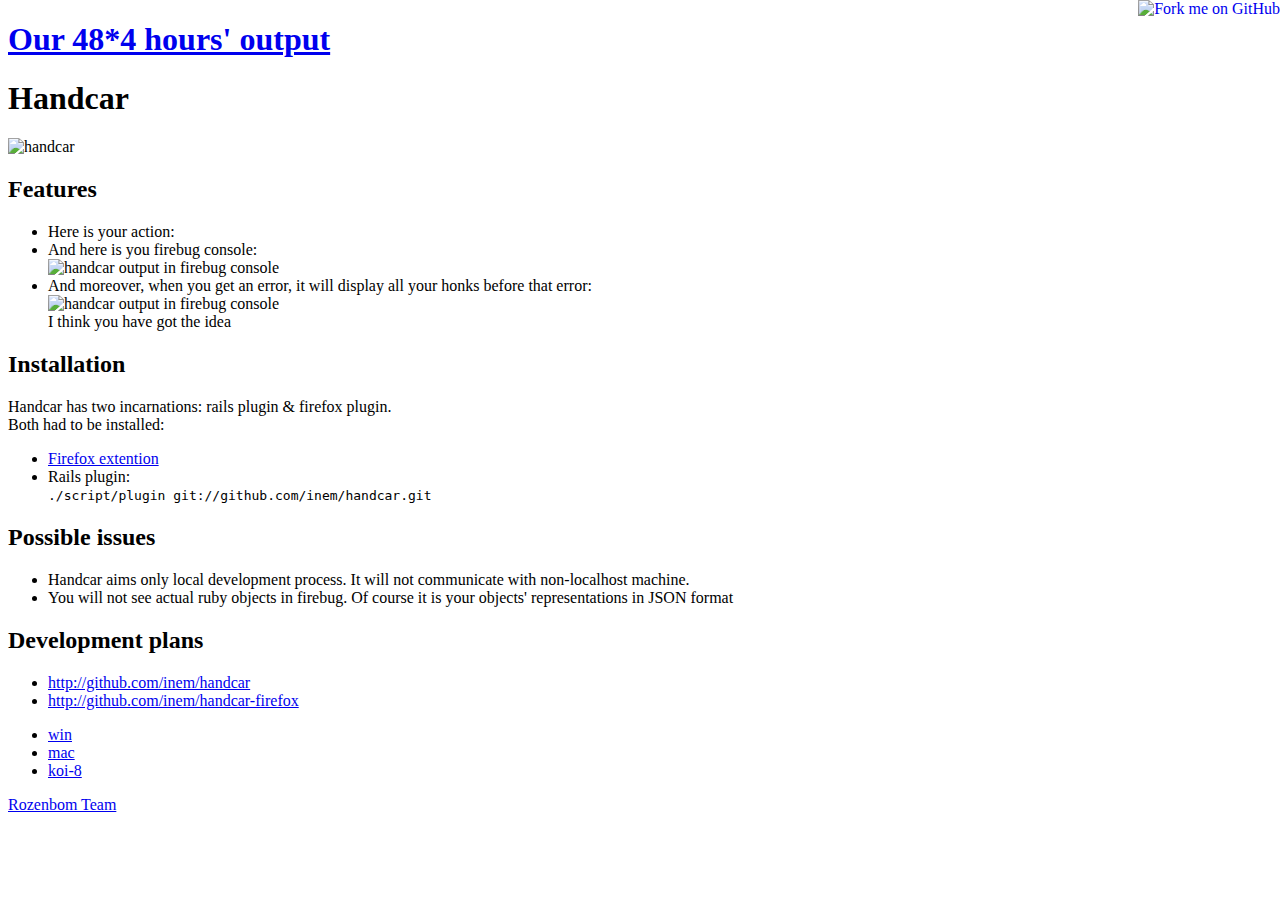
==== handcar.html @ 518a5fc1 "fixing links" ====
<!DOCTYPE html PUBLIC "-//W3C//DTD XHTML 1.0 Strict//EN" "http://www.w3.org/TR/xhtml1/DTD/xhtml1-strict.dtd">
<head>
<title></title>
<script type="text/javascript" src="/javascripts/jquery.js"></script>
<script type="text/javascript" src="/javascripts/application.js"></script>
<link rel="stylesheet" href="/stylesheets/application.css" type="text/css" />
</head>
<body>
<div id='wrap'>
<div id='header'>
<div id='content'>
<h1><a href="/">Our 48*4 hours' output</a></h1>
<h1>Handcar</h1>
<div class='img'>
<img alt='handcar' src='/images/handcar.png' />
</div>
<h2>Features</h2>
<ul>
<li>
Here is your action:
<script src='http://gist.github.com/173443.js'></script>
</li>
<li>
And here is you firebug console:<br/>
<img alt='handcar output in firebug console' src='/images/handcar-full.png' />
</li>
<li>
And moreover, when you get an error, it will display all your honks before that error:<br/>
<img alt='handcar output in firebug console' src='/images/handcar-error.png' />
<br/>
I think you have got the idea
</li>
</ul>
<h2>Installation</h2>
<p>
Handcar has two incarnations: rails plugin & firefox plugin.<br/>
Both had to be installed:
</p>
<ul>
<li>
<a href="/plugins/handcar.xpi">Firefox extention</a>
</li>
<li>
Rails plugin:<br/>
<code>./script/plugin git://github.com/inem/handcar.git</code>
</li>
</ul>
<h2>Possible issues</h2>
<ul>
<li>
Handcar aims only local development process. It will not communicate with non-localhost machine.<br/>
</li>
<li>
You will not see actual ruby objects in firebug. Of course it is your objects' representations in JSON format
</li>
</ul>
<h2>Development plans</h2>
<ul>
<li>
<a href="http://github.com/inem/handcar">http://github.com/inem/handcar</a>
</li>
<li>
<a href="http://github.com/inem/handcar-firefox">http://github.com/inem/handcar-firefox</a>
</li>
</ul>
<a href="http://github.com/inem/handcar"><img alt="Fork me on GitHub" src="http://s3.amazonaws.com/github/ribbons/forkme_right_gray_6d6d6d.png" style="border: 0pt none ; position: absolute; top: 0pt; right: 0pt;"/></a>

</div>
</div>
<div id='navcontainer'>
<ul id='navlist'>
<li>
<a href='#'>win</a>
</li>
<li>
<a href='#'>mac</a>
</li>
<li>
<a href='#'>koi-8</a>
</li>
<li id='kidding' style='display:none'>
just kidding :)
</li>
</ul>
</div>
<div id='footer'>
<a href="/team.html">Rozenbom Team</a>
</div>
</div>
<script type='text/javascript'>
  //<![CDATA[
    j(document).ready(function(){
      j('#navlist a').click(function(){
        j('#kidding').show().fadeOut(4000);
        return false;
      });
    })
  //]]>
</script>
</body>
<script type="text/javascript">
var gaJsHost = (("https:" == document.location.protocol) ? "https://ssl." : "http://www.");
document.write(unescape("%3Cscript src='" + gaJsHost + "google-analytics.com/ga.js' type='text/javascript'%3E%3C/script%3E"));
</script>
<script type="text/javascript">
try {
var pageTracker = _gat._getTracker("UA-103317-6");
pageTracker._trackPageview();
} catch(err) {}</script>
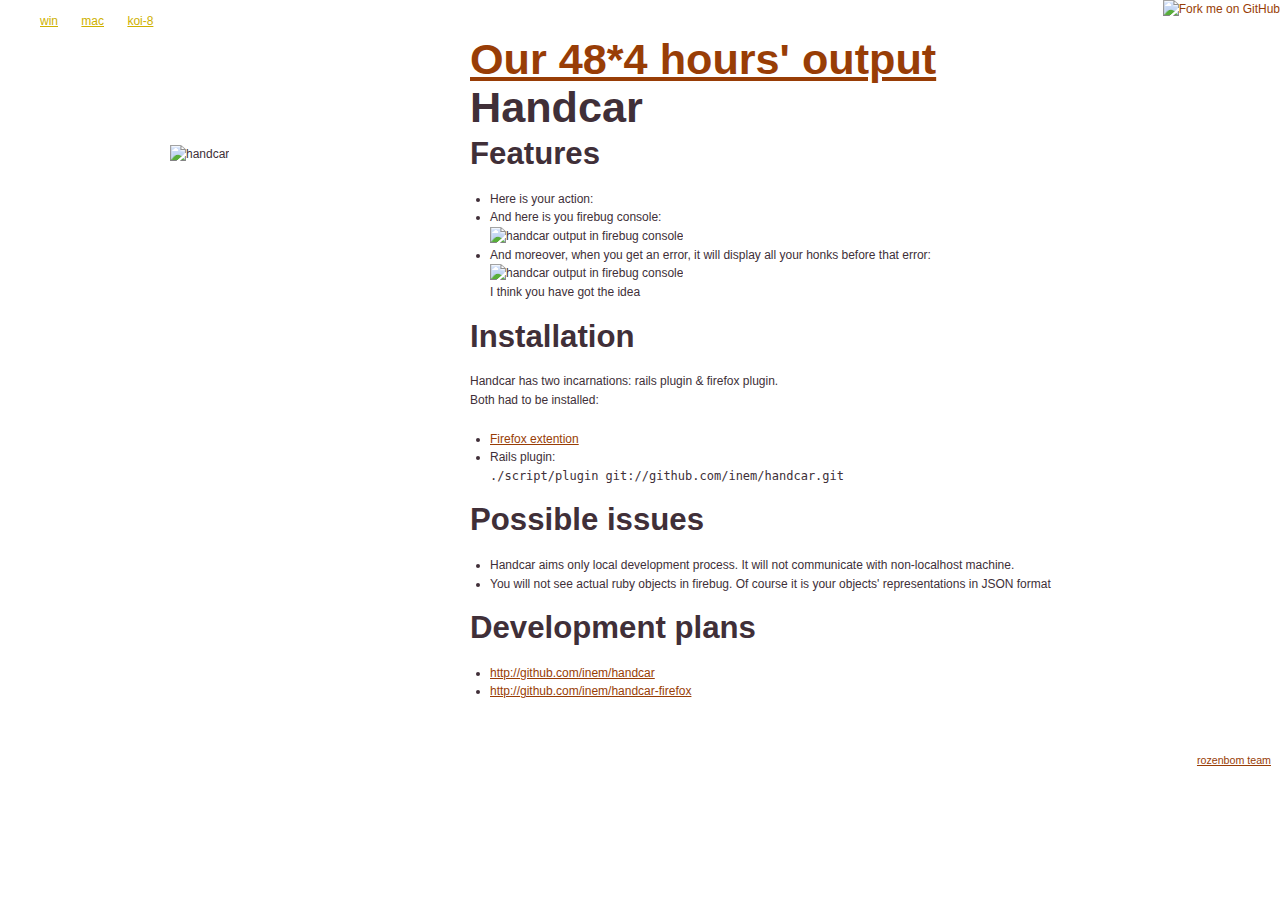
==== commit a3654c0c: "titles & descriptions" ====
--- a/handcar.html
+++ b/handcar.html
@@ -1,8 +1,10 @@
 <!DOCTYPE html PUBLIC "-//W3C//DTD XHTML 1.0 Strict//EN" "http://www.w3.org/TR/xhtml1/DTD/xhtml1-strict.dtd">
 <head>
-<title></title>
+<title>Handcar - Server-side console.log() for your Rails application</title>
 <script type="text/javascript" src="/javascripts/jquery.js"></script>
 <script type="text/javascript" src="/javascripts/application.js"></script>
+<script type="text/javascript" src="http://use.typekit.com/gph4gke.js"></script>
+<script type="text/javascript">try{Typekit.load();}catch(e){}</script>
 <link rel="stylesheet" href="/stylesheets/application.css" type="text/css" />
 </head>
 <body>
--- a/stylesheets/application.css
+++ b/stylesheets/application.css
@@ -0,0 +1,112 @@
+body {
+  background: white;
+  margin: 0;
+  font: 9pt/14pt 'Lucida Grande', Verdana, Helvetica, sans-serif; }
+
+a {
+  color: #983D06;
+  text-decoration: underline; }
+  a:hover {
+    color: #983D06; }
+  a:visited {
+    color: #CEB100; }
+    a:visited:hover {
+      color: #983D06; }
+  a img {
+    border: 0; }
+
+#header {
+  width: 960px;
+  margin-left: auto;
+  margin-right: auto;
+  text-align: center;
+  border: 0;
+  padding: 0; }
+
+h1 {
+/*  font-family: Georgia;*/
+  font-size: 3.6em;
+/*  font-style: italic; */
+  }
+
+h2 {
+/*  font-family: Georgia;*/
+  font-size: 2.6em;
+/*  font-style: italic; */
+  }
+
+h3 {
+/*  font-family: Georgia;*/
+  font-size: 1.3em;
+/*  font-style: italic; */
+  }
+
+h4 {
+/*  font-family: Georgia;*/
+  font-size: 1em;
+/*  font-style: italic; */
+  }
+
+.img {
+  float: left;
+  height: 0px; }
+  .img img {
+    position: relative;
+    right: 300px; }
+
+#wrap {
+  width: 100%;
+  margin-left: auto;
+  margin-right: auto; }
+
+#container {
+  margin-right: 25%; }
+
+#content {
+  background: transparent;
+  width: 629px;
+  margin-top: 0;
+  padding: 21px;
+  color: #402F38;
+  text-align: left;
+  float: right; }
+  #content ul {
+    padding: 0;
+    margin: 20px; }
+    #content ul li {
+      padding: 0;
+      margin: 0;
+      list-style-image: url(/images/0163_red-rose.png); }
+
+#navcontainer {
+  float: left; }
+
+#navlist li {
+  list-style-type: none;
+  display: inline;
+  text-align: right;
+  padding-right: 20px;
+  font-family: 'Lucida Grande', Verdana, Helvetica, sans-serif;
+  font-size: 12px;
+  text-transform: lowercase;
+  color: #666666; }
+  #navlist li a:link {
+    color: #CEB100; }
+  #navlist li a:visited {
+    color: #222; }
+  #navlist li a:hover {
+    color: #983D06; }
+
+.content {
+  padding: 21px;
+  text-align: justify;
+  font: 9pt/14pt 'Lucida Grande', Verdana, Helvetica, sans-serif; }
+
+#footer {
+  width: 100%;
+  padding: 9px;
+  text-align: right;
+  text-transform: lowercase;
+  font: 8pt/14pt 'Lucida Grande', Verdana, Helvetica, sans-serif;
+  color: #333333;
+  float: right; }
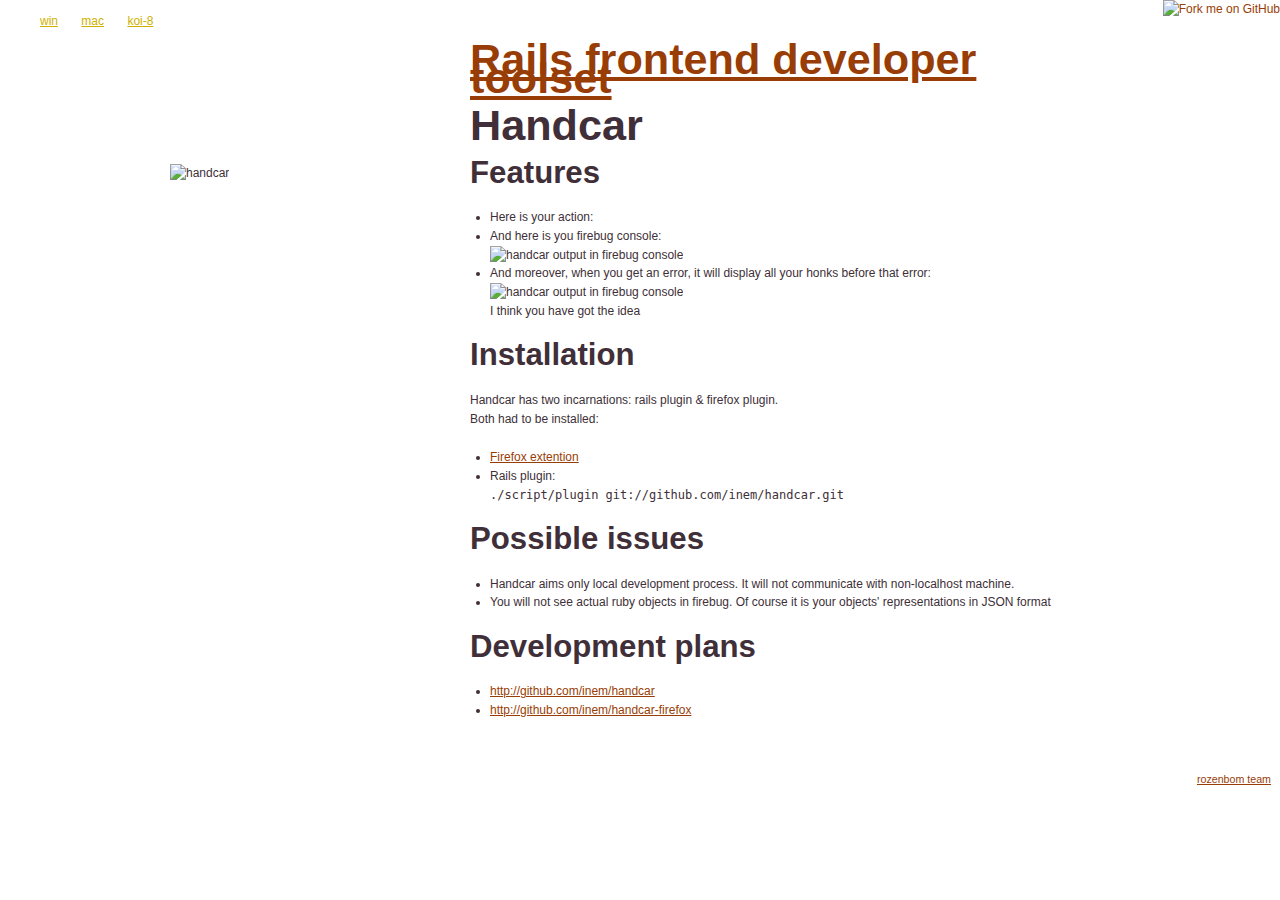
==== commit a3c84f81: ".." ====
--- a/handcar.html
+++ b/handcar.html
@@ -11,7 +11,7 @@
 <div id='wrap'>
 <div id='header'>
 <div id='content'>
-<h1><a href="/">Our 48*4 hours' output</a></h1>
+<h1><a href="/">Rails frontend developer toolset</a></h1>
 <h1>Handcar</h1>
 <div class='img'>
 <img alt='handcar' src='/images/handcar.png' />
